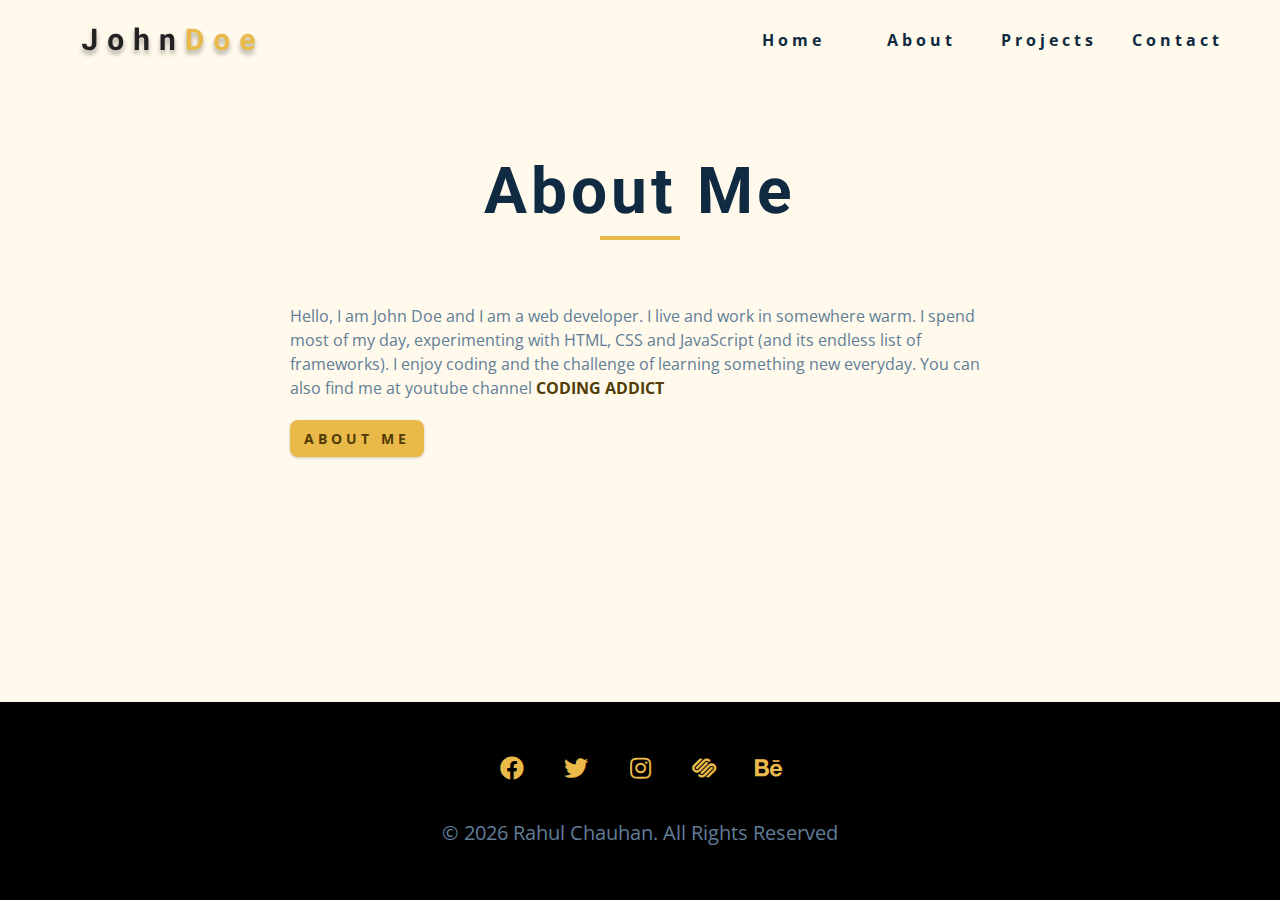
==== about.html @ c6c5f2fc "initial message" ====
<!DOCTYPE html>
<html lang="en">
  <head>
    <meta charset="UTF-8" />
    <meta name="viewport" content="width=device-width, initial-scale=1.0" />
    <title>Rahul Chauhan || About</title>
    <!-- font-awesome -->
    <link
      rel="stylesheet"
      href="./fontawesome-free-5.12.1-web/css/all.min.css"
    />
    <!-- css -->
    <link rel="stylesheet" href="./css/styles.css" />
  </head>
  <body>
    <!-- Navbar -->
    <nav class="nav" id="nav">
      <div class="nav-center">
        <!-- Nav Header -->
        <div class="nav-header">
          <img src="./images/logo.svg" alt="Nav Logo" class="nav-logo" />
          <button class="nav-btn" id="nav-btn">
            <i class="fas fa-bars"></i>
          </button>
        </div>
        <!-- Nav Links -->
        <ul class="nav-links">
          <li>
            <a href="index.html">Home</a>
          </li>
          <li>
            <a href="about.html">About</a>
          </li>
          <li>
            <a href="projects.html">Projects</a>
          </li>
          <li>
            <a href="contact.html">Contact</a>
          </li>
        </ul>
      </div>
    </nav>
    <!-- End of Navbar -->
    <!-- Sidebar -->
    <aside class="sidebar" id="sidebar">
      <div>
        <button class="close-btn" id="close-btn">
          <i class="fas fa-times"></i>
        </button>
        <!-- Nav Links -->
        <ul class="sidebar-links">
          <li>
            <a href="index.html">Home</a>
          </li>
          <li>
            <a href="about.html">About</a>
          </li>
          <li>
            <a href="projects.html">Projects</a>
          </li>
          <li>
            <a href="contact.html">Contact</a>
          </li>
        </ul>
        <!-- Social Icons -->
        <ul class="social-icons">
          <li>
            <a
              href="https://www.facebook.com"
              class="social-icon"
              target="_blank"
            >
              <i class="fab fa-facebook"></i>
            </a>
          </li>
          <li>
            <a
              href="https://www.twitter.com"
              class="social-icon"
              target="_blank"
            >
              <i class="fab fa-twitter"></i>
            </a>
          </li>
          <li>
            <a
              href="https://www.instagram.com"
              class="social-icon"
              target="_blank"
            >
              <i class="fab fa-instagram"></i>
            </a>
          </li>
          <li>
            <a
              href="https://www.squarespace.com"
              class="social-icon"
              target="_blank"
            >
              <i class="fab fa-squarespace"></i>
            </a>
          </li>
          <li>
            <a
              href="https://www.behance.com"
              class="social-icon"
              target="_blank"
            >
              <i class="fab fa-behance"></i>
            </a>
          </li>
        </ul>
      </div>
    </aside>
    <!-- End of Sidebar -->
    <!-- About -->
    <section class="section single-page">
      <div class="section-title">
        <h1>about me</h1>
        <div class="underline"></div>
      </div>
      <div class="section-center page-info">
        <p>
          Hello, I am John Doe and I am a web developer. I live and work in
          somewhere warm. I spend most of my day, experimenting with HTML, CSS
          and JavaScript (and its endless list of frameworks). I enjoy coding
          and the challenge of learning something new everyday. You can also
          find me at youtube channel
          <a href="https://www.youtube.com/channel/UCMZFwxv5l-XtKi693qMJptA"
            >coding addict</a
          >
        </p>
        <a href="about.html" class="btn">About me</a>
      </div>
    </section>
    <!-- End of About -->
    <!-- Footer -->
    <footer class="footer">
      <ul class="social-icons">
        <li>
          <a
            href="https://www.facebook.com"
            class="social-icon"
            target="_blank"
          >
            <i class="fab fa-facebook"></i>
          </a>
        </li>
        <li>
          <a href="https://www.twitter.com" class="social-icon" target="_blank">
            <i class="fab fa-twitter"></i>
          </a>
        </li>
        <li>
          <a
            href="https://www.instagram.com"
            class="social-icon"
            target="_blank"
          >
            <i class="fab fa-instagram"></i>
          </a>
        </li>
        <li>
          <a
            href="https://www.squarespace.com"
            class="social-icon"
            target="_blank"
          >
            <i class="fab fa-squarespace"></i>
          </a>
        </li>
        <li>
          <a href="https://www.behance.com" class="social-icon" target="_blank">
            <i class="fab fa-behance"></i>
          </a>
        </li>
      </ul>
      <p>&copy; <span id="date"></span> Rahul Chauhan. all rights reserved</p>
    </footer>
    <!-- End of footer -->
    <script src="./js/app.js"></script>
  </body>
</html>
---- css/styles.css ----
/*
=============== 
Fonts
===============
*/
@import url("https://fonts.googleapis.com/css?family=Open+Sans|Roboto:400,700&display=swap");

/*
=============== 
Variables
===============
*/

:root {
  /* dark shades of primary color*/
  --clr-primary-1: hsl(43, 86%, 17%);
  --clr-primary-2: hsl(43, 77%, 27%);
  --clr-primary-3: hsl(43, 72%, 37%);
  --clr-primary-4: hsl(42, 63%, 48%);
  /* primary/main color */
  --clr-primary-5: hsl(42, 78%, 60%);
  /* lighter shades of primary color */
  --clr-primary-6: hsl(43, 89%, 70%);
  --clr-primary-7: hsl(43, 90%, 76%);
  --clr-primary-8: hsl(45, 86%, 81%);
  --clr-primary-9: hsl(45, 90%, 88%);
  --clr-primary-10: hsl(45, 100%, 96%);
  /* darkest grey - used for headings */
  --clr-grey-1: hsl(209, 61%, 16%);
  --clr-grey-2: hsl(211, 39%, 23%);
  --clr-grey-3: hsl(209, 34%, 30%);
  --clr-grey-4: hsl(209, 28%, 39%);
  /* grey used for paragraphs */
  --clr-grey-5: hsl(210, 22%, 49%);
  --clr-grey-6: hsl(209, 23%, 60%);
  --clr-grey-7: hsl(211, 27%, 70%);
  --clr-grey-8: hsl(210, 31%, 80%);
  --clr-grey-9: hsl(212, 33%, 89%);
  --clr-grey-10: hsl(210, 36%, 96%);
  --clr-white: #fff;
  --ff-primary: "Roboto", sans-serif;
  --ff-secondary: "Open Sans", sans-serif;
  --transition: all 0.3s linear;
  --spacing: 0.25rem;
  --radius: 0.5rem;
  --light-shadow: 0 5px 15px rgba(0, 0, 0, 0.1);
  --dark-shadow: 0 5px 15px rgba(0, 0, 0, 0.2);
  --max-width: 1170px;
}
/*
=============== 
Global Styles
===============
*/
*,
::after,
::before {
  margin: 0;
  padding: 0;
  box-sizing: border-box;
}
body {
  font-family: var(--ff-secondary);
  background: var(--clr-white);
  color: var(--clr-grey-1);
  line-height: 1.5;
  font-size: 0.875rem;
}
ul {
  list-style-type: none;
}
a {
  text-decoration: none;
}
img:not(.nav-logo) {
  width: 100%;
  display: block;
}

h1,
h2,
h3,
h4 {
  letter-spacing: var(--spacing);
  text-transform: capitalize;
  line-height: 1.25;
  margin-bottom: 0.75rem;
  font-family: var(--ff-primary);
}
h1 {
  font-size: 3rem;
}
h2 {
  font-size: 2rem;
}
h3 {
  font-size: 1.25rem;
}
h4 {
  font-size: 0.875rem;
}
p {
  margin-bottom: 1.25rem;
  color: var(--clr-grey-5);
}
@media screen and (min-width: 800px) {
  h1 {
    font-size: 4rem;
  }
  h2 {
    font-size: 2.5rem;
  }
  h3 {
    font-size: 1.75rem;
  }
  h4 {
    font-size: 1rem;
  }
  body {
    font-size: 1rem;
  }
  h1,
  h2,
  h3,
  h4 {
    line-height: 1;
  }
}
/*  global classes */

.btn {
  text-transform: uppercase;
  background: var(--clr-primary-5);
  color: var(--clr-primary-1);
  padding: 0.375rem 0.75rem;
  letter-spacing: var(--spacing);
  display: inline-block;
  font-weight: 700;
  transition: var(--transition);
  font-size: 0.875rem;
  border: 2px solid transparent;
  cursor: pointer;
  box-shadow: 0 1px 3px rgba(0, 0, 0, 0.2);
  border-radius: var(--radius);
}
.btn:hover {
  color: var(--clr-primary-1);
  background: var(--clr-primary-7);
}
/* section */
.section {
  padding: 5rem 0;
}

.section-center {
  width: 90vw;
  margin: 0 auto;
  max-width: 1170px;
}
@media screen and (min-width: 992px) {
  .section-center {
    width: 95vw;
  }
}
/* added during recording */
.underline {
  width: 5rem;
  height: 0.25rem;
  background: var(--clr-primary-5);
  margin-bottom: 1.25rem;
  margin-left: auto;
  margin-right: auto;
}
.section-title {
  margin-bottom: 4rem;
  text-align: center;
}
.bg-grey {
  background: var(--clr-grey-10);
}
/*
=============== 
Navbar
===============
*/
.nav-links {
  display: none;
}
.nav {
  height: 5rem;
  padding: 1rem;
  display: grid;
  align-items: center;
  transition: var(--transition);
}
.nav-center {
  width: 100%;
  max-width: 1170px;
  margin: 0 auto;
}
.nav-header {
  display: grid;
  grid-template-columns: auto 1fr;
  align-items: center;
}
.nav-btn {
  background: transparent;
  border-color: transparent;
  color: var(--clr-primary-5);
  font-size: 2rem;
  cursor: pointer;
  justify-self: end;
}
@media screen and (min-width: 768px) {
  .nav {
    background: var(--clr-primary-10);
  }
  .nav-btn {
    display: none;
  }
  .nav-links {
    display: grid;
    grid-template-columns: repeat(4, 1fr);
    justify-items: center;
    -moz-column-gap: 2rem;
    column-gap: 2rem;
    justify-self: end;
  }
  .nav-links a {
    text-transform: capitalize;
    color: var(--clr-grey-1);
    font-weight: bold;
    letter-spacing: var(--spacing);
    transition: var(--transition);
  }
  .nav-links a:hover {
    color: var(--clr-primary-5);
  }
  .nav-center {
    display: grid;
    grid-template-columns: auto 1fr;
    align-items: center;
  }
}
/* Fixed Navbar */
.navbar-fixed {
  position: fixed;
  top: 0;
  left: 0;
  width: 100%;
  background: var(--clr-white);
  z-index: 2;
  box-shadow: var(--light-shadow);
}
/*
=============== 
Sidebar
===============
*/
.sidebar {
  position: fixed;
  top: 0;
  left: 0;
  width: 100%;
  height: 100%;
  background: var(--clr-grey-10);
  z-index: 4;
  display: grid;
  /* align-items: center;
  justify-content: center; */
  /* Same as above */
  place-items: center;
  transition: var(--transition);
  transform: translateX(-100%);
}
.show-sidebar {
  transform: translate(0);
}
.sidebar-links {
  text-align: center;
}
.sidebar-links a {
  font-size: 2rem;
  text-transform: capitalize;
  letter-spacing: var(--spacing);
  transition: var(--transition);
  color: var(--clr-grey-5);
  display: inline-block;
  margin-bottom: 1.5rem;
}
.sidebar-links a:hover {
  color: var(--clr-primary-5);
  transform: scale(1.2);
  transition: var(--transition);
}
.social-icons {
  display: grid;
  grid-template-columns: repeat(5, 1fr);
  justify-items: center;
  width: 20rem;
  margin-top: 3rem;
}
.social-icon {
  font-size: 1.5rem;
  color: var(--clr-grey-1);
  transition: var(--transition);
}
.social-icon:hover {
  color: var(--clr-primary-5);
}
.close-btn {
  position: absolute;
  top: 1rem;
  right: 1rem;
  font-size: 3rem;
  background: transparent;
  border: transparent;
  transition: var(--transition);
  color: #bb2525;
  cursor: pointer;
}
.close-btn:hover {
  color: #e66b6b;
}
/*
=============== 
Hero
===============
*/
/* underline added to globals */
.hero .underline {
  margin-bottom: 0.25rem;
  margin-left: 0;
}
.hero-img {
  display: none;
}
.hero {
  background: var(--clr-primary-10);
}
.hero-center {
  min-height: calc(100vh - 5rem);
  display: grid;
  grid-template-columns: 1fr 1fr;
  place-items: center;
}
.hero-info h4 {
  color: var(--clr-grey-5);
}
.hero-icons {
  justify-items: start;
}
.hero-btn {
  margin-top: 1.25rem;
}
@media screen and (min-width: 992px) {
  .hero-img {
    display: block;
    position: relative;
  }
  .hero-center {
    grid-template-columns: 1fr 1fr;
  }
  .hero-img::before,
  .about-img::before {
    content: "";
    position: absolute;
    width: 100%;
    height: 100%;
    border: 0.25rem solid var(--clr-primary-5);
    top: 2rem;
    right: -2rem;
    border-radius: var(--radius);
  }
}
.hero-photo {
  max-width: 25rem;
  border-radius: var(--radius);
  max-height: 30rem;
  -o-object-fit: cover;
  object-fit: cover;
  position: relative;
}
/*
=============== 
About
===============
*/
/* section title added to globals */
.about-title {
  text-align: left;
  margin-bottom: 2rem;
}
.about-title .underline {
  margin-left: 0;
}
.about-center {
  display: grid;
  gap: 3rem 2rem;
}
.about-img {
  justify-self: center;
}
@media screen and (min-width: 992px) {
  .about-center {
    grid-template-columns: 1fr 1fr;
  }
  .about-img {
    position: relative;
  }
  .about-img::before {
    left: -2rem;
  }
  .about-info {
    align-self: center;
  }
}
/*
=============== 
Services
===============
*/
/* small screen layout setup */
.service {
  background: var(--clr-white);
  padding: 3rem 1.5rem;
  margin-bottom: 2rem;
  border-radius: var(--radius);
  text-align: center;
  transition: var(--transition);
  box-shadow: var(--light-shadow);
}
.service-icon {
  font-size: 2rem;
  margin-bottom: 1.5rem;
}
.service .underline {
  width: 3rem;
  height: 0.12rem;
  transition: var(--transition);
}
.service p {
  transition: var(--transition);
}
.service:hover {
  background: var(--clr-primary-5);
  color: var(--clr-white);
  transform: scale(1.03);
}
.service:hover p {
  color: var(--clr-white);
}
.service:hover .underline {
  background: var(--clr-white);
  width: 10rem;
}
@media screen and (min-width: 676px) {
  .services-center {
    display: grid;
    grid-template-columns: 1fr 1fr;
    -moz-column-gap: 2rem;
    column-gap: 2rem;
  }
}
@media screen and (min-width: 992px) {
  .services-center {
    grid-template-columns: 1fr 1fr 1fr;
  }
}
/*
=============== 
Projects
===============
*/
.projects-text {
  width: 85vw;
  max-width: 30rem;
  margin: 0 auto;
}
.project {
  position: relative;
  background: var(--clr-primary-5);
  border-radius: var(--radius);
  margin-bottom: 2rem;
}
.project-info {
  color: var(--clr-white);
  position: absolute;
  top: 50%;
  left: 50%;
  transform: translate(-50%, -50%);
  transition: var(--transition);
  opacity: 0;
}
.project-info p {
  text-transform: capitalize;
  color: var(--clr-white);
}
.project:hover .project-info {
  opacity: 1;
}
.projects-center {
  margin-top: 3rem;
}
.project-img {
  transition: var(--transition);
  border-radius: var(--radius);
  height: 15rem;
  -o-object-fit: cover;
  object-fit: cover;
}
.project:hover .project-img {
  opacity: 0.15;
}
.project::after {
  content: "";
  position: absolute;
  top: 0;
  left: 0;
  width: 100%;
  height: 100%;
  border: 0.25rem solid var(--clr-white);
  border-radius: var(--radius);
  transition: var(--transition);
  opacity: 0;
}
.project:hover::after {
  opacity: 1;
  transform: scale(0.8);
}
@media screen and (min-width: 676px) {
  .projects-center {
    display: grid;
    grid-template-columns: 1fr 1fr;
    -moz-column-gap: 2rem;
    column-gap: 2rem;
  }
}
@media screen and (min-width: 992px) {
  .projects-center {
    grid-template-columns: repeat(3, 1fr);
  }
}
@media screen and (min-width: 1170px) {
  .projects-center {
    grid-template-rows: 200px 200px;
    grid-template-areas:
      "a b b"
      "a c d";
    gap: 2rem;
  }
  .project-img {
    height: 100%;
  }
  .project {
    height: 100%;
  }
  .project-1 {
    grid-area: b;
  }
  .project-2 {
    grid-area: a;
  }
  .project-3 {
    grid-area: c;
  }
  .project-4 {
    grid-area: d;
  }
}
/*
=============== 
Connect
===============
*/
.connect {
  min-height: 40vh;
  position: relative;
  padding: 10rem 0 5rem 0;
  margin: 5rem 0;
  -webkit-clip-path: polygon(50% 0, 100% 10%, 100% 90%, 50% 100%, 0 90%, 0 10%);
  clip-path: polygon(50% 0, 100% 10%, 100% 90%, 50% 100%, 0 90%, 0 10%);
}
.video-container {
  position: absolute;
  top: 0;
  left: 0;
  width: 100%;
  height: 100%;
  -o-object-fit: cover;
  object-fit: cover;
  z-index: -2;
}
.connect::after {
  content: "";
  position: absolute;
  top: 0;
  left: 0;
  width: 100%;
  height: 100%;
  background: var(--clr-white);
  /* background: rgba(0, 0, 0, 0.2); */
  opacity: 0.7;
  z-index: -1;
}
.connect {
  display: grid;
  place-items: center;
}
.video-banner .section-title {
  margin-bottom: 2rem;
}
.video-text {
  max-width: 30rem;
}
.video-banner {
  background: var(--clr-primary-10);
  padding: 3rem 5rem 12rem 5rem;
  text-align: center;
  -webkit-clip-path: polygon(
    0% 0%,
    100% 0%,
    100% 75%,
    75% 75%,
    75% 100%,
    50% 75%,
    0% 75%
  );
  clip-path: polygon(
    0% 0%,
    100% 0%,
    100% 75%,
    75% 75%,
    75% 100%,
    50% 75%,
    0% 75%
  );
}
/*
=============== 
Skills
===============
*/
@media screen and (min-width: 768px) {
  .skills-center {
    display: grid;
    grid-template-columns: 1fr 1fr;
    gap: 2rem;
  }
}
.skills {
  background: var(--clr-primary-9);
}
.skills h3 {
  margin: 1.5rem 0;
  color: var(--clr-primary-1);
}
.skill {
  margin-bottom: 1.25rem;
}
.skill p {
  color: var(--clr-primary-1);
  margin-bottom: 0.5rem;
  text-transform: capitalize;
}
.skill-container {
  background: var(--clr-white);
  border-radius: var(--radius);
  height: 1rem;
  width: 100%;
  position: relative;
}
.skill-value {
  position: absolute;
  top: 0;
  left: 0;
  background: var(--clr-primary-5);
  height: 100%;
  width: 50%;
  border-radius: var(--radius);
  /* For Iphone compatibilty */
  -webkit-transform: translate3d(0, 0, 0);
  visibility: visible;
}
.value-70 {
  width: 70%;
}
.value-80 {
  width: 80%;
}
.skill-text {
  position: absolute;
  top: -2rem;
  left: 50%;
  transform: translate(-50%, 20%);
}
.skill-text-70 {
  left: 70%;
}
.skill-text-80 {
  left: 80%;
}

/*
=============== 
Timeline
===============
*/
.timeline-center {
  width: 80vw;
  max-width: 40rem;
}
.timeline-item {
  border-top: 2px dashed var(--clr-primary-5);
  margin: 0;
  padding: 4rem 2rem;
  position: relative;
}
.timeline p {
  margin-bottom: 0;
}
.timeline-item:nth-child(even) {
  border-left: 2px dashed var(--clr-primary-5);
  border-top-left-radius: 2rem;
  border-bottom-left-radius: 2rem;
  margin-right: 2rem;
  padding-right: 0;
}
.timeline-item:nth-child(odd) {
  border-right: 2px dashed var(--clr-primary-5);
  border-top-right-radius: 2rem;
  border-bottom-right-radius: 2rem;
  margin-left: 2rem;
  padding-left: 0;
}
.timeline-item:first-child {
  border-top-right-radius: 0;
  border-top: 0;
}
.timeline-item:last-child {
  border-bottom-left-radius: 0;
}
.number {
  position: absolute;
  top: 50%;
  transform: translate(-50%, -50%);
  margin-bottom: 0;
  background: var(--clr-primary-5);
  width: 2rem;
  height: 2rem;
  border-radius: 50%;
  display: grid;
  place-items: center;
  color: var(--clr-primary-1);
  font-weight: bold;
}
.timeline-item:nth-child(even) .number {
  left: 0;
}
.timeline-item:nth-child(odd) .number {
  right: 0;
  transform: translate(50%, -50%);
}
/*
=============== 
Blog
===============
*/
.blog {
  background: var(--clr-grey-10);
}
.card {
  height: 27rem;
  position: relative;
  perspective: 1500px;
}
.card-side {
  -webkit-backface-visibility: hidden;
  backface-visibility: hidden;
  transition: all 2s linear;
  position: absolute;
  top: 0;
  left: 0;
  height: 100%;
  width: 100%;
  border-radius: var(--radius);
}
.card-front {
  background: var(--clr-white);
}
.card-back {
  background: var(--clr-primary-10);
  transform: rotateY(-180deg);
  display: grid;
  place-items: center;
}
.card:hover .card-front {
  transform: rotateY(180deg);
}
.card:hover .card-back {
  transform: rotateY(0);
}
/* ====================== */
.card-info {
  padding: 1rem 1.5rem;
}
.card-front img {
  height: 13rem;
  -o-object-fit: cover;
  object-fit: cover;
  border-top-left-radius: var(--radius);
  border-top-right-radius: var(--radius);
}
.card-footer {
  display: grid;
  grid-template-columns: auto 1fr;
  align-items: center;
}
.card-footer img {
  width: 2rem;
  height: 2rem;
  -o-object-fit: cover;
  object-fit: cover;
  border-radius: var(--radius);
}
.card-footer p {
  margin-bottom: 0;
  text-transform: uppercase;
  color: var(--clr-primary-5);
  font-size: 0.85rem;
  justify-self: end;
}
.blog-center {
  display: grid;
  grid-template-columns: repeat(auto-fill, minmax(330px, 1fr));
  gap: 3rem 1rem;
}
/*
=============== 
Footer
===============
*/
.footer {
  padding-bottom: 2rem;
  background: black;
  display: grid;
  place-items: center;
}
.footer .social-icons {
  margin-bottom: 2rem;
}
.footer .social-icon {
  color: var(--clr-primary-5);
}
.footer .social-icon:hover {
  color: var(--clr-primary-10);
}
.footer p {
  font-size: 1.25rem;
  text-transform: capitalize;
}
/*
=============== 
Single Page
===============
*/
.single-page {
  background: var(--clr-primary-10);
  min-height: calc(100vh - 5rem - 198px);
}
.page-info {
  max-width: 700px;
}
.page-info a {
  text-transform: uppercase;
  transition: var(--transition);
  color: var(--clr-primary-1);
  font-weight: bold;
}
.page-info a:hover {
  color: var(--clr-primary-5);
}
/*
=============== 
Products Page
===============
*/
.projects-hero {
  height: 40vh;
  background: var(--clr-primary-10);
  display: grid;
  place-items: center;
}
.projects-hero .section-title {
  margin-bottom: 0;
}
.single-project {
  background: var(--clr-grey-10);
  border-radius: var(--radius);
}
.project-container img {
  border-top-left-radius: var(--radius);
  border-top-right-radius: var(--radius);
}
.project-container {
  position: relative;
}
.project-icon {
  position: absolute;
  font-size: 1.75rem;
  bottom: 0;
  left: 50%;
  transform: translate(-50%, 50%);
  width: 4rem;
  height: 4rem;
  display: grid;
  place-items: center;
  background: var(--clr-primary-5);
  border-radius: 50%;
  color: var(--clr-primary-1);
  border: 0.375rem solid var(--clr-grey-10);
}
.project-details {
  padding: 2rem 1.5rem;
}
.project-footer {
  display: grid;
  grid-template-columns: 1fr 1fr;
  color: var(--clr-primary-5);
}
.project-footer a {
  color: var(--clr-primary-5);
  text-transform: capitalize;
  transition: var(--transition);
  justify-self: end;
}
.project-footer a:hover {
  color: var(--clr-primary-1);
}
.projects-page-center {
  margin: 3rem auto;
  display: grid;
  grid-template-columns: repeat(auto-fill, minmax(330px, 1fr));
  gap: 3rem 1rem;
}
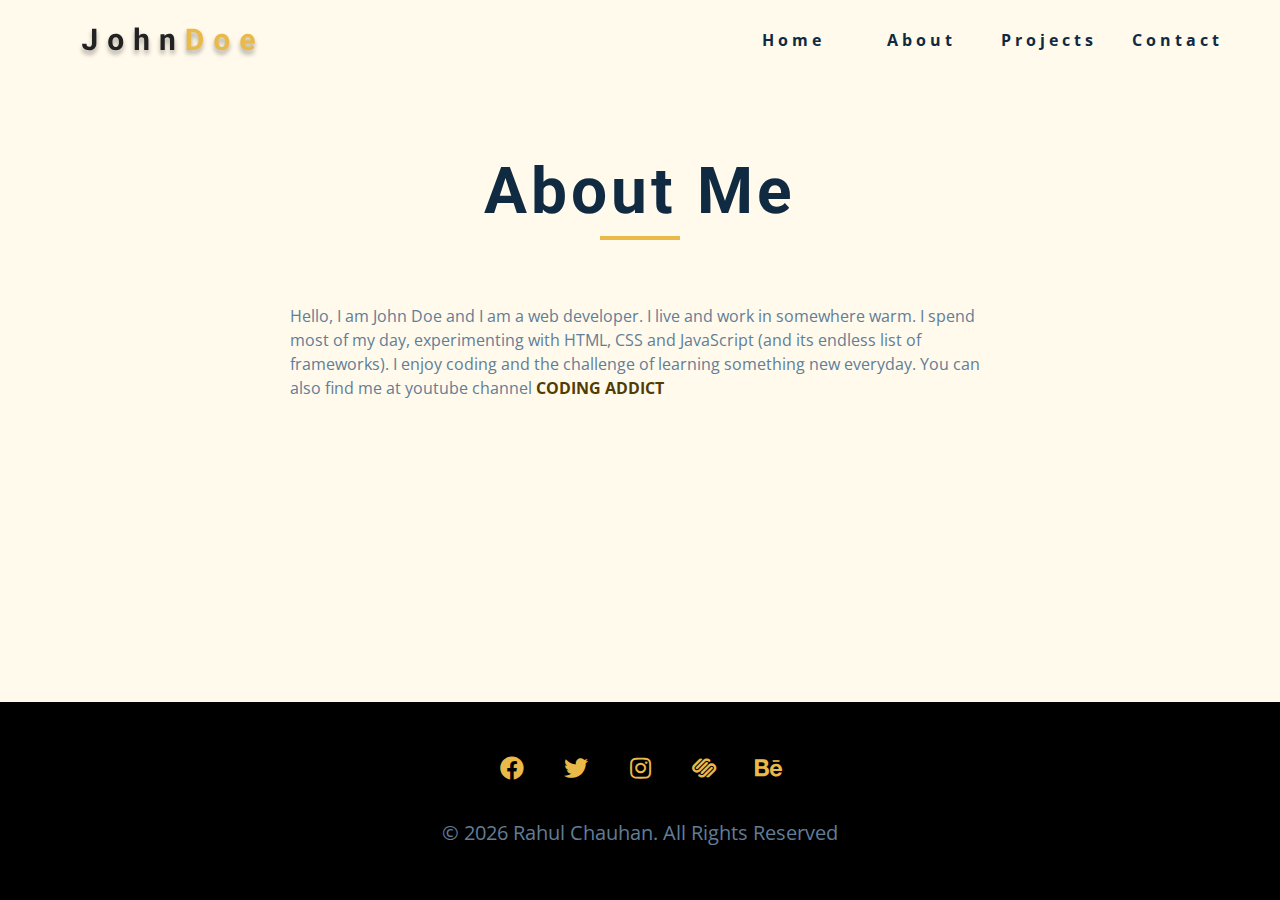
==== commit a4f389a9: "removed about me button" ====
--- a/about.html
+++ b/about.html
@@ -130,7 +130,6 @@
             >coding addict</a
           >
         </p>
-        <a href="about.html" class="btn">About me</a>
       </div>
     </section>
     <!-- End of About -->
